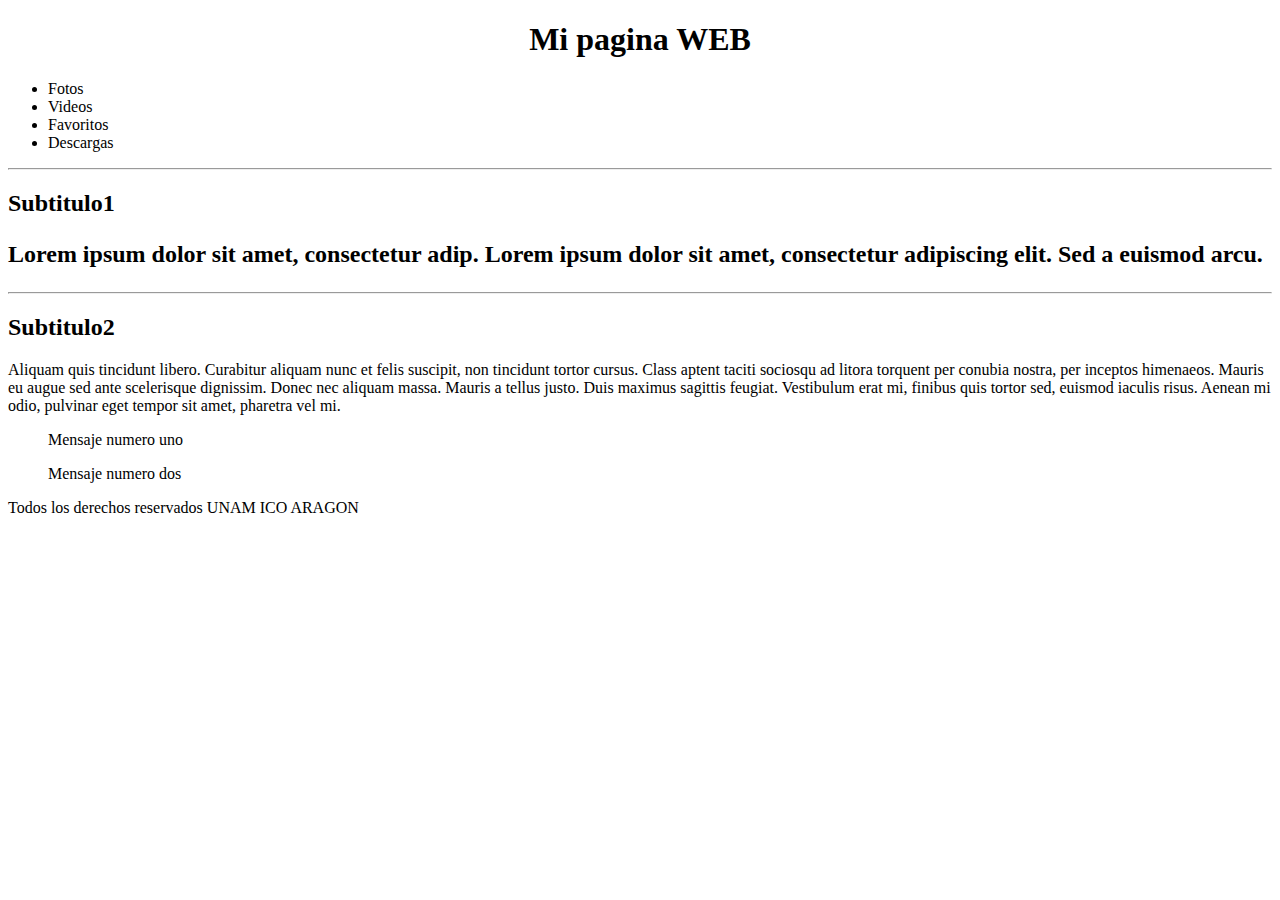
==== index.html @ 9599ba73 "Paginaweb" ====
<!DOCTYPE html>
<html lang="es">
<head>
	<meta name="description" content="Ejemplo de una pagina en HTML5" >
	<meta name="Keywords" content="HTML5, Curso, Basico, UNAM, Aragón">
	<meta name="autor" content="EnriqueHdz">
	<title>Mi pagina ICO</title>
	<link rel="stylesheet" href="miestilo.css" >
</head>

<body>
	<header>
		<center>
			<h1>Mi pagina WEB</h1>
		</center>
	</header>
	<nav>
		<ul>
			<li>Fotos</li>
			<li>Videos</li>
			<li>Favoritos</li>
			<li>Descargas</li>
		</ul>
	</nav>	
	<section>
	<hr>
	<h2>Subtitulo1<h2>
	<p>Lorem ipsum dolor sit amet, consectetur adip. Lorem ipsum dolor sit amet, consectetur adipiscing elit. Sed a euismod arcu.</p> 
	<hr>
	<h2>Subtitulo2</h2>
	<p>Aliquam quis tincidunt libero. Curabitur aliquam nunc et felis suscipit, non tincidunt tortor cursus. Class aptent taciti sociosqu ad litora torquent per conubia nostra, per inceptos himenaeos. Mauris eu augue sed ante scelerisque dignissim. Donec nec aliquam massa. Mauris a tellus justo. Duis maximus sagittis feugiat. Vestibulum erat mi, finibus quis tortor sed, euismod iaculis risus. Aenean mi odio, pulvinar eget tempor sit amet, pharetra vel mi.</p>
	</section>
	<aside>
		<blockquote>Mensaje numero uno</blockquote>
		<blockquote>Mensaje numero dos</blockquote>
	</aside>
<footer>
	<p>Todos los derechos reservados UNAM ICO ARAGON</p>
</footer>
</body>

</html>
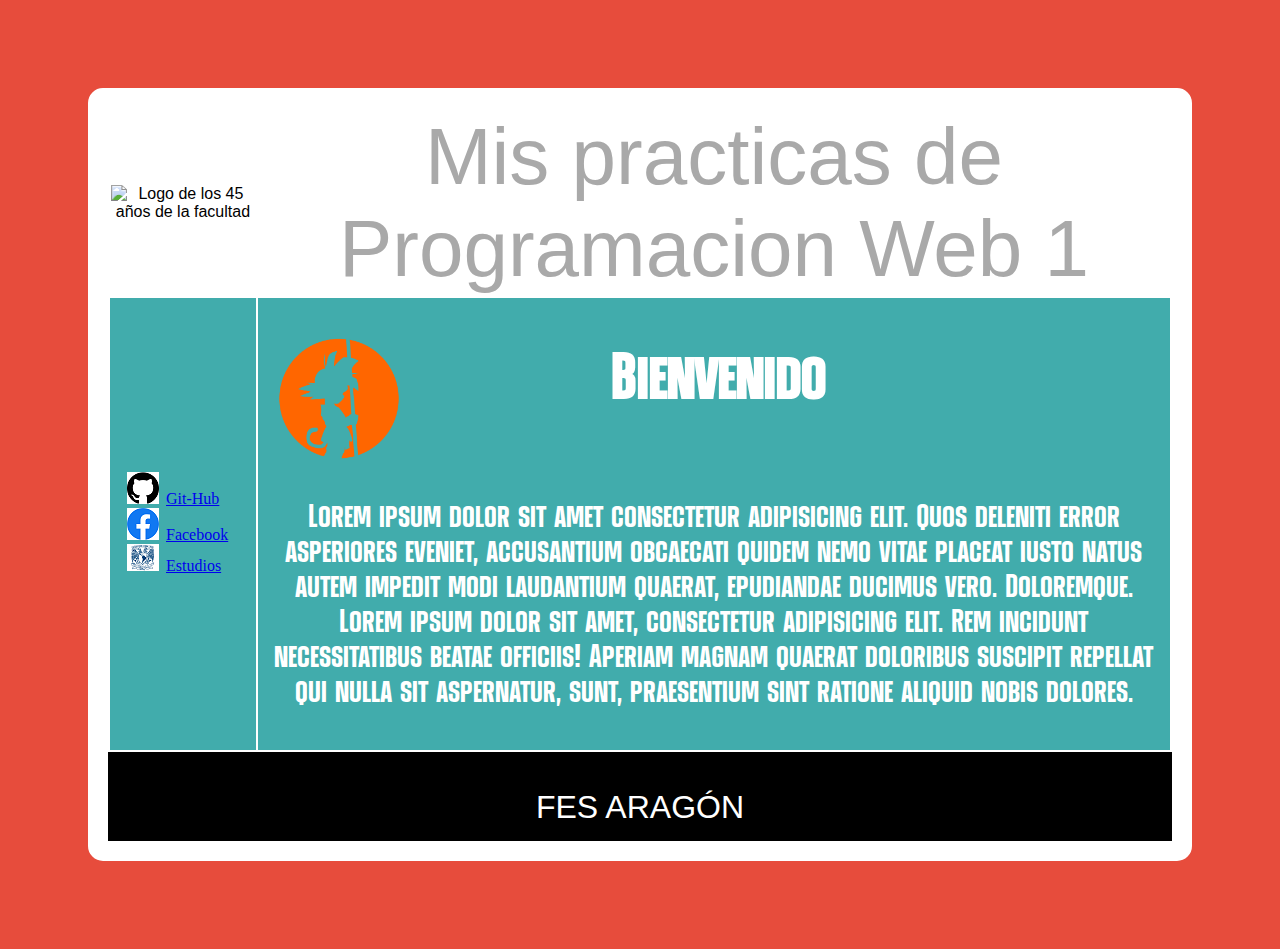
==== commit a863b4b9: "Index con estilos" ====
--- a/index.html
+++ b/index.html
@@ -1,44 +1,69 @@
 <!DOCTYPE html>
-<html lang="es">
+<html lang="en">
+
 <head>
-	<meta name="description" content="Ejemplo de una pagina en HTML5" >
-	<meta name="Keywords" content="HTML5, Curso, Basico, UNAM, Aragón">
-	<meta name="autor" content="EnriqueHdz">
-	<title>Mi pagina ICO</title>
-	<link rel="stylesheet" href="miestilo.css" >
+    <meta charset="UTF-8">
+    <meta http-equiv="X-UA-Compatible" content="IE=edge">
+    <meta name="viewport" content="width=device-width, initial-scale=1.0">
+    <meta name="author" content="Hernandez Jose FES Aragón ICO">
+    <link rel="stylesheet" href="Recursos/Media/estilos.css">
+    <link rel="shortcut icon" href="Recursos/Media/ICOLOGO.jpg">
+    <title>Inicio</title>
 </head>
 
 <body>
-	<header>
-		<center>
-			<h1>Mi pagina WEB</h1>
-		</center>
-	</header>
-	<nav>
-		<ul>
-			<li>Fotos</li>
-			<li>Videos</li>
-			<li>Favoritos</li>
-			<li>Descargas</li>
-		</ul>
-	</nav>	
-	<section>
-	<hr>
-	<h2>Subtitulo1<h2>
-	<p>Lorem ipsum dolor sit amet, consectetur adip. Lorem ipsum dolor sit amet, consectetur adipiscing elit. Sed a euismod arcu.</p> 
-	<hr>
-	<h2>Subtitulo2</h2>
-	<p>Aliquam quis tincidunt libero. Curabitur aliquam nunc et felis suscipit, non tincidunt tortor cursus. Class aptent taciti sociosqu ad litora torquent per conubia nostra, per inceptos himenaeos. Mauris eu augue sed ante scelerisque dignissim. Donec nec aliquam massa. Mauris a tellus justo. Duis maximus sagittis feugiat. Vestibulum erat mi, finibus quis tortor sed, euismod iaculis risus. Aenean mi odio, pulvinar eget tempor sit amet, pharetra vel mi.</p>
-	</section>
-	<aside>
-		<blockquote>Mensaje numero uno</blockquote>
-		<blockquote>Mensaje numero dos</blockquote>
-	</aside>
-<footer>
-	<p>Todos los derechos reservados UNAM ICO ARAGON</p>
-</footer>
+
+    <div  class="bordeblanco fondoblanco " >
+
+        <table class= >
+            <tr>
+                <td> <img src="Recursos/media/imagen.png" alt="Logo de los 45 años de la facultad" class="imagenEstilo" > </td>
+                <td  class="texto1" >Mis practicas de Programacion Web 1</td>
+
+            </tr>
+
+            <tr class="texto4 fondoazul " >
+                <td class="separa">
+                    <ul >
+                        <li style="list-style-image: url(Recursos/Media/github.png);"><a href="https://github.com/EnriqueHdzSv"> Git-Hub </a> </li>
+                        <li style="list-style-image: url(Recursos/Media/facebook.png);"><a href="https://www.facebook.com/">Facebook</a></li>
+                        <li style="list-style-image: url(Recursos/Media/aragon.png);" ><a href="http://ingenieria.aragon.unam.mx/ico/">Estudios</a></li>
+                    </ul>
+
+                </td>
+
+
+                <div>
+                <td>
+                    
+                    <div class="fondoimagen texto2">
+                        <h1>Bienvenido</h1>
+                    </div>
+
+                    <div class="texto2"  >
+                        <p>Lorem ipsum dolor sit amet consectetur adipisicing elit. Quos deleniti error asperiores
+                            eveniet,
+                            accusantium obcaecati quidem nemo vitae placeat iusto natus autem impedit modi laudantium
+                            quaerat,
+                            epudiandae ducimus vero. Doloremque.
+                        Lorem ipsum dolor sit amet, consectetur adipisicing elit. Rem incidunt necessitatibus beatae officiis! Aperiam magnam quaerat doloribus suscipit repellat qui nulla sit aspernatur, sunt, praesentium sint ratione aliquid nobis dolores.</p>
+
+
+                    </div>
+
+                </td>
+            </div>
+            </tr>
+
+
+
+        </table>
+
+        <div class="fondonegro texto3 " ><br>FES ARAGÓN </div>
+
+    </div>
+
+
 </body>
 
-</html>
-
-
+</html>--- a/Recursos/Media/estilos.css
+++ b/Recursos/Media/estilos.css
@@ -0,0 +1,92 @@
+@font-face {
+
+    font-family: fuenteJose;
+    
+    src: url(Highman.ttf);
+    
+    }
+
+    .fondoimagen{
+        background-image: url(Esfera.png);
+        width: 100%;
+        background-repeat:no-repeat;
+        text-align: center;
+        background-size: 10rem;
+        padding: 25px;
+    }
+
+body{
+    background-color: #E74C3C ;   
+    font-family: sans-serif;
+    padding: 5em;
+    
+}
+
+
+.fondoblanco{
+    background-color: white;
+}
+
+.fondoazul{
+    background-color: rgb(65, 172, 172);
+    
+}
+
+.fondonegro{
+    background-color: black;
+
+}
+
+.texto1{
+
+        text-align: center;
+        font-size: 5em;
+        color: darkgray;
+}
+.texto2{
+
+    padding: 5px;
+    font-size: 2em;
+    color: white;
+    text-align: center;
+    font-family: fuenteJose;
+   
+
+}
+
+.texto3{
+
+    font-size: 2em;
+    text-align: center;
+    color: white;
+    padding-bottom: 15px;
+
+}
+
+.texto4{
+
+    font-size: 1em;
+    color: white;
+    text-align: left;
+    font-family: fuenteAaron;
+    padding-left:15px ;
+}
+
+.imagenEstilo{
+
+    width: 150px;
+    text-align: center;
+}
+
+
+
+.bordeblanco{
+    border: 20px solid white;
+    border-radius: 15px;
+
+}
+
+.separa{
+
+    padding: 1em;
+}